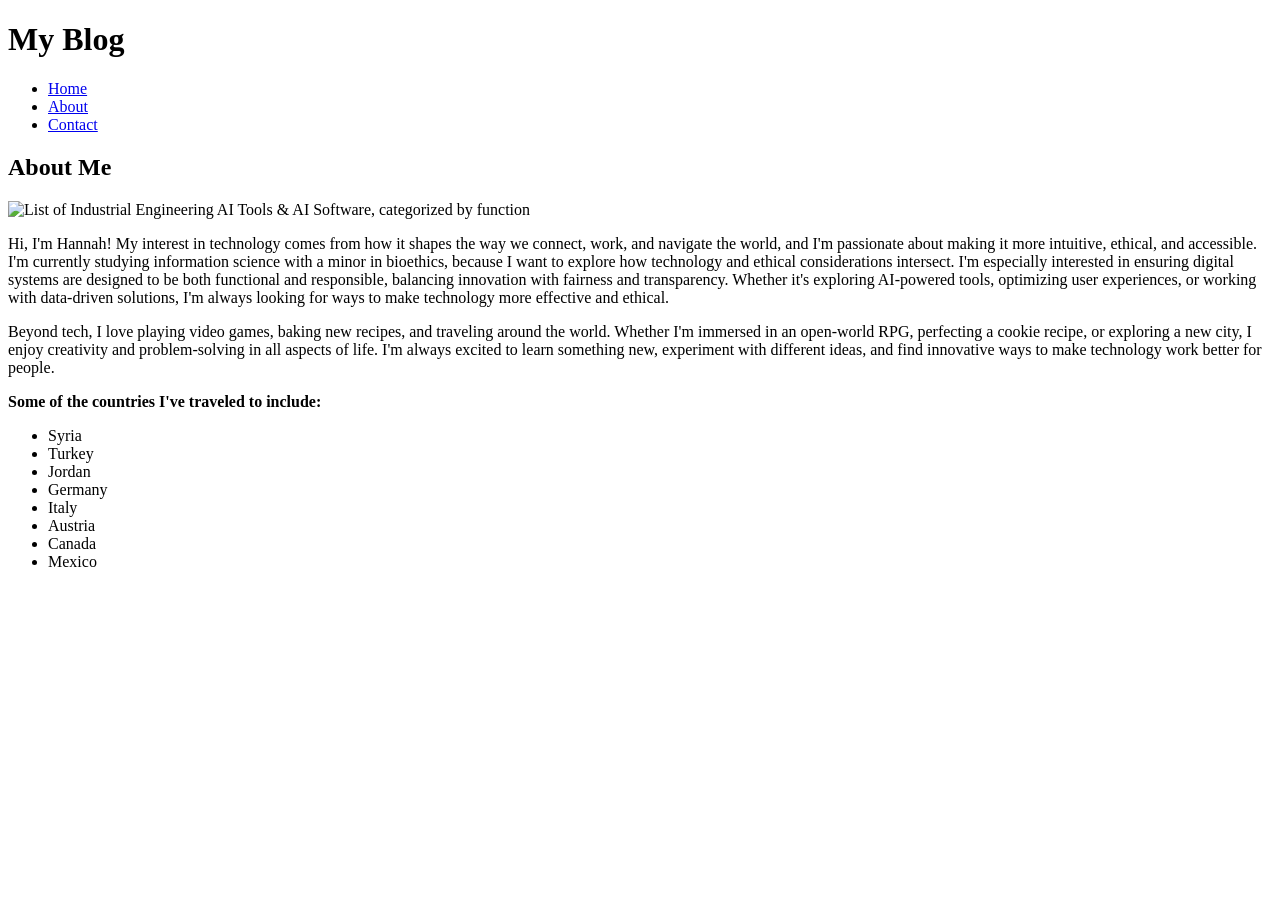
==== about.html @ 4febf381 "BLOG" ====
<!DOCTYPE html>
<html lang="en">
<head>
    <meta charset="UTF-8">
    <meta name="viewport" content="width=device-width, initial-scale=1.0">
    <title>Hannah's Blog</title>
</head>
<body>
    
<header>
  <h1>My Blog</h1>
  <nav>
    <ul>
      <li><a href="index.html">Home</a></li>
      <li><a href="about.html">About</a></li>
      <li><a href="contact.html">Contact</a></li>
    </ul>
  </nav>
</header>

<main>
  <h2>About Me</h2>
  <img src="hannah.png" alt="List of Industrial Engineering AI Tools & AI Software, categorized by function " style="width:300px;height:350px;">

<p>Hi, I'm Hannah! My interest in technology comes from how it shapes the way we connect, work, and navigate the world, and I'm passionate about making it more intuitive, ethical, and accessible. I'm currently studying information science with a minor in bioethics, because I want to explore how technology and ethical considerations intersect. I'm especially interested in ensuring digital systems are designed to be both functional and responsible, balancing innovation with fairness and transparency. Whether it's exploring AI-powered tools, optimizing user experiences, or working with data-driven solutions, I'm always looking for ways to make technology more effective and ethical.</p>
  
<p>Beyond tech, I love playing video games, baking new recipes, and traveling around the world. Whether I'm immersed in an open-world RPG, perfecting a cookie recipe, or exploring a new city, I enjoy creativity and problem-solving in all aspects of life. I'm always excited to learn something new, experiment with different ideas, and find innovative ways to make technology work better for people.</p>

<p><strong>Some of the countries I've traveled to include:</strong></p>
<ul>
    <li>Syria</li>
    <li>Turkey</li>
    <li>Jordan</li>
    <li>Germany</li>
    <li>Italy</li>
    <li>Austria</li>
    <li>Canada</li>
    <li>Mexico</li>
</ul>

</main>

</body>
</html>
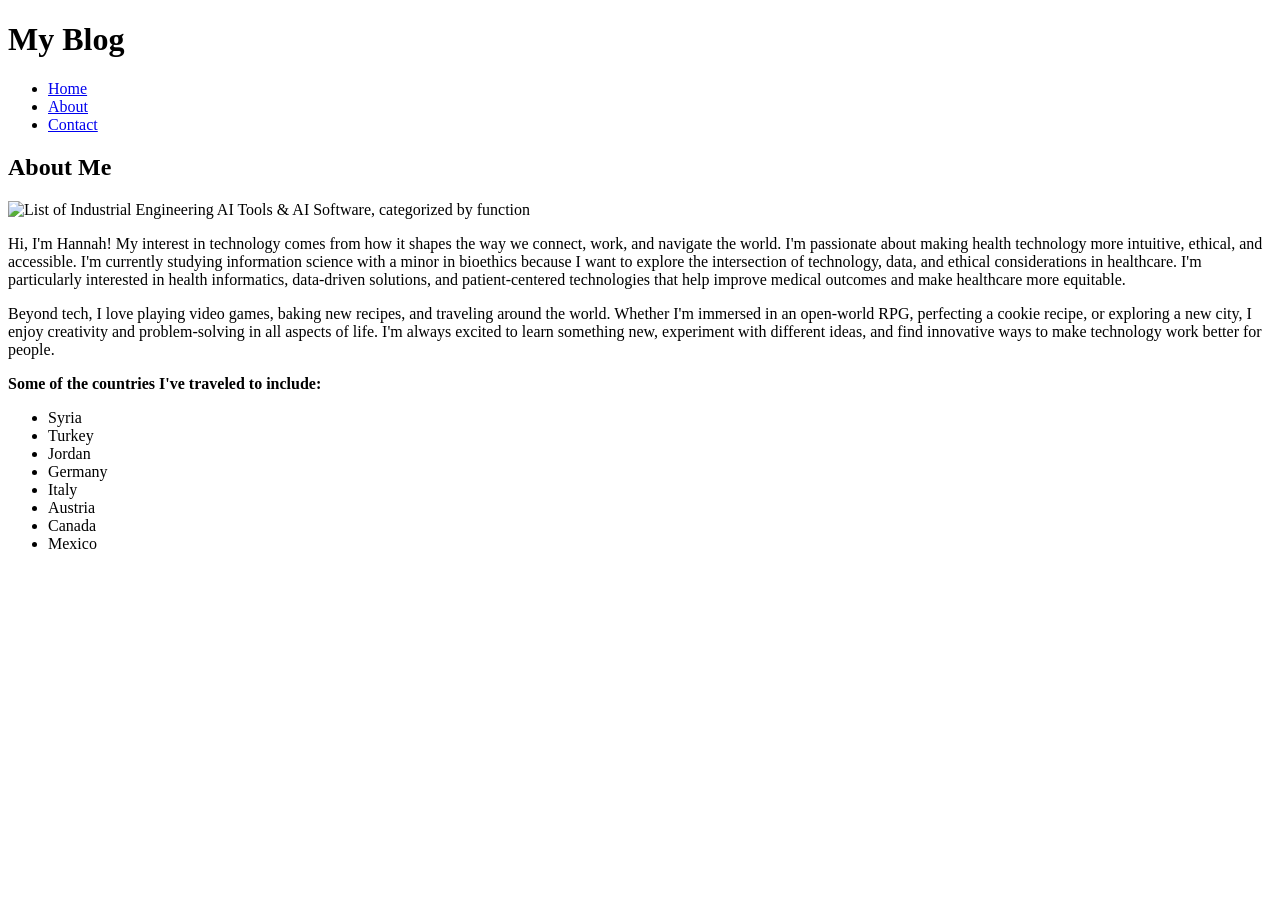
==== commit a7f4fcb7: "final" ====
--- a/about.html
+++ b/about.html
@@ -20,9 +20,9 @@
 
 <main>
   <h2>About Me</h2>
-  <img src="hannah.png" alt="List of Industrial Engineering AI Tools & AI Software, categorized by function " style="width:300px;height:350px;">
+  <img src="ME.png" alt="List of Industrial Engineering AI Tools & AI Software, categorized by function " style="width:300px;height:400px;">
 
-<p>Hi, I'm Hannah! My interest in technology comes from how it shapes the way we connect, work, and navigate the world, and I'm passionate about making it more intuitive, ethical, and accessible. I'm currently studying information science with a minor in bioethics, because I want to explore how technology and ethical considerations intersect. I'm especially interested in ensuring digital systems are designed to be both functional and responsible, balancing innovation with fairness and transparency. Whether it's exploring AI-powered tools, optimizing user experiences, or working with data-driven solutions, I'm always looking for ways to make technology more effective and ethical.</p>
+<p>Hi, I'm Hannah! My interest in technology comes from how it shapes the way we connect, work, and navigate the world. I'm passionate about making health technology more intuitive, ethical, and accessible. I'm currently studying information science with a minor in bioethics because I want to explore the intersection of technology, data, and ethical considerations in healthcare. I'm particularly interested in health informatics, data-driven solutions, and patient-centered technologies that help improve medical outcomes and make healthcare more equitable.</p>
   
 <p>Beyond tech, I love playing video games, baking new recipes, and traveling around the world. Whether I'm immersed in an open-world RPG, perfecting a cookie recipe, or exploring a new city, I enjoy creativity and problem-solving in all aspects of life. I'm always excited to learn something new, experiment with different ideas, and find innovative ways to make technology work better for people.</p>
 
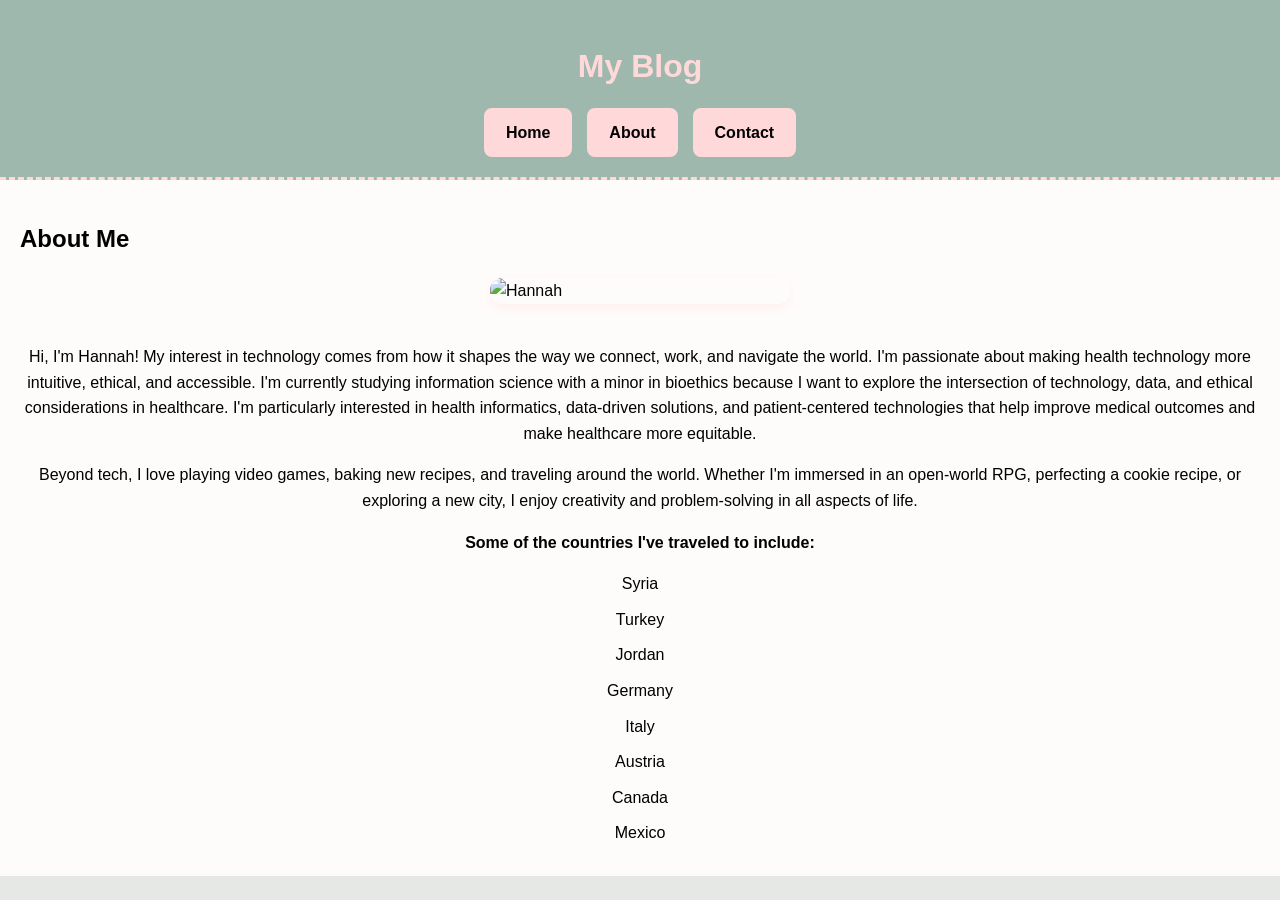
==== commit 0fdd66e0: "css" ====
--- a/about.html
+++ b/about.html
@@ -3,7 +3,9 @@
 <head>
     <meta charset="UTF-8">
     <meta name="viewport" content="width=device-width, initial-scale=1.0">
+    <link rel="stylesheet" href="https://unpkg.com/@picocss/pico@latest/css/pico.min.css">
     <title>Hannah's Blog</title>
+    <link rel="stylesheet" href="style.css">
 </head>
 <body>
     
@@ -18,27 +20,32 @@
   </nav>
 </header>
 
-<main>
+<main id="about-page">
   <h2>About Me</h2>
-  <img src="ME.png" alt="List of Industrial Engineering AI Tools & AI Software, categorized by function " style="width:300px;height:400px;">
 
-<p>Hi, I'm Hannah! My interest in technology comes from how it shapes the way we connect, work, and navigate the world. I'm passionate about making health technology more intuitive, ethical, and accessible. I'm currently studying information science with a minor in bioethics because I want to explore the intersection of technology, data, and ethical considerations in healthcare. I'm particularly interested in health informatics, data-driven solutions, and patient-centered technologies that help improve medical outcomes and make healthcare more equitable.</p>
-  
-<p>Beyond tech, I love playing video games, baking new recipes, and traveling around the world. Whether I'm immersed in an open-world RPG, perfecting a cookie recipe, or exploring a new city, I enjoy creativity and problem-solving in all aspects of life. I'm always excited to learn something new, experiment with different ideas, and find innovative ways to make technology work better for people.</p>
+  <div class="about-container">
+    <img src="ME.png" alt="Hannah" class="about-photo">
 
-<p><strong>Some of the countries I've traveled to include:</strong></p>
-<ul>
-    <li>Syria</li>
-    <li>Turkey</li>
-    <li>Jordan</li>
-    <li>Germany</li>
-    <li>Italy</li>
-    <li>Austria</li>
-    <li>Canada</li>
-    <li>Mexico</li>
-</ul>
+    <div class="about-text">
+      <p>Hi, I'm Hannah! My interest in technology comes from how it shapes the way we connect, work, and navigate the world. I'm passionate about making health technology more intuitive, ethical, and accessible. I'm currently studying information science with a minor in bioethics because I want to explore the intersection of technology, data, and ethical considerations in healthcare. I'm particularly interested in health informatics, data-driven solutions, and patient-centered technologies that help improve medical outcomes and make healthcare more equitable.</p>
 
+      <p>Beyond tech, I love playing video games, baking new recipes, and traveling around the world. Whether I'm immersed in an open-world RPG, perfecting a cookie recipe, or exploring a new city, I enjoy creativity and problem-solving in all aspects of life.</p>
+
+      <p><strong>Some of the countries I've traveled to include:</strong></p>
+      <ul>
+        <li>Syria</li>
+        <li>Turkey</li>
+        <li>Jordan</li>
+        <li>Germany</li>
+        <li>Italy</li>
+        <li>Austria</li>
+        <li>Canada</li>
+        <li>Mexico</li>
+      </ul>
+    </div>
+  </div>
 </main>
+
 
 </body>
 </html>
--- a/style.css
+++ b/style.css
@@ -0,0 +1,227 @@
+/* Global Styles */
+body {
+    font-family: 'Arial', sans-serif;
+    line-height: 1.6;
+    background-color: #e6e8e6;
+    color: #000000;
+    margin: 0;
+    padding: 0;
+}
+
+/* Header */
+header {
+    background-color: #9fb8ad;
+    padding: 20px;
+    text-align: center;
+    display: flex;
+    flex-direction: column;
+    align-items: center;
+    position: sticky;
+    top: 0;
+    z-index: 1000;
+    border-bottom: 3px dashed #ffd9da;
+}
+
+header h1 {
+    color: #ffd9da !important;
+    margin-bottom: 15px;
+    text-shadow: none;
+}
+
+/* Navigation */
+nav ul {
+    list-style: none;
+    padding: 0;
+    margin: 0;
+    display: flex;
+    gap: 15px;
+    justify-content: center;
+}
+
+nav ul li a {
+    display: inline-block;
+    padding: 10px 20px;
+    background-color: #ffd9da;
+    color: #000000;
+    border-radius: 8px;
+    border: 2px solid #ffd9da;
+    text-decoration: none;
+    font-weight: bold;
+    transition: all 0.3s ease;
+}
+
+nav ul li a:hover {
+    background-color: #9fb8ad;
+    color: #ffffff;
+    border-color: #ffd9da;
+    transform: translateY(-3px);
+    box-shadow: 0 4px 8px rgba(0, 0, 0, 0.2);
+}
+
+/* Main Content */
+main {
+    padding: 20px;
+}
+
+h2, h3, h4, h5, h6 {
+    color: #000000 !important;
+}
+
+article, section, .about-content {
+    background-color: #ced0ce;
+    border-radius: 8px;
+    padding: 20px;
+    margin-bottom: 20px;
+    color: #000000 !important;
+}
+
+p, li, span, strong, em {
+    color: #000000 !important;
+}
+
+address {
+    color: #000000 !important;
+}
+
+/* Table */
+table {
+    width: 100%;
+    border-collapse: collapse;
+    margin-top: 20px;
+    background-color: #ffffff;
+    color: #000000 !important;
+    border: 2px solid #000000;
+}
+
+table th, table td {
+    border: 2px solid #000000 !important;
+    padding: 10px;
+    text-align: left;
+    background-color: #ffffff;
+    color: #000000 !important;
+    font-weight: normal;
+}
+
+/* Form */
+form {
+    background-color: #9fb8ad;
+    padding: 20px;
+    border-radius: 8px;
+    margin-top: 20px;
+}
+
+form label,
+form input,
+form select,
+form textarea {
+    color: #000000 !important;
+}
+
+form input,
+form select,
+form textarea {
+    width: 100%;
+    padding: 10px;
+    margin-bottom: 10px;
+    border: 1px solid #3f403f;
+    border-radius: 4px;
+    background-color: #ffffff;
+}
+
+form button,
+form input[type="submit"] {
+    background-color: #ffd9da !important;
+    color: #000000 !important;
+    border: 2px solid #ffd9da !important;
+    padding: 10px 20px;
+    border-radius: 4px;
+    cursor: pointer;
+    font-weight: bold;
+    transition: all 0.3s ease;
+    appearance: none;
+}
+
+form button:hover,
+form input[type="submit"]:hover {
+    background-color: #9fb8ad;
+    color: #ffffff;
+    border-color: #ffd9da;
+    transform: translateY(-3px);
+    box-shadow: 0 4px 8px rgba(0, 0, 0, 0.2);
+}
+
+form button:focus,
+form input[type="submit"]:focus {
+    outline: none;
+    box-shadow: none;
+}
+
+/* Images */
+img {
+    border-radius: 12px;
+    box-shadow: 0 4px 8px rgba(255, 217, 218, 0.3);
+}
+
+#contact-page, #home-page, #about-page {
+    padding: 20px;
+}
+
+#about-page {
+    background-color: #fefcfb;
+}
+
+/* About Page layout */
+.about-container {
+    display: flex;
+    flex-direction: column; /* stacked photo above text */
+    gap: 24px;
+    align-items: center;
+}
+
+.about-photo {
+    max-width: 100%;
+    width: 300px;
+    height: auto;
+    display: block;
+    border-radius: 12px;
+    box-shadow: 0 4px 12px rgba(255,217,218,0.35);
+}
+
+.about-text {
+    text-align: center;
+}
+
+/* Article images */
+.article-photo {
+    width: 300px;
+    height: 200px;
+    object-fit: cover;
+    display: block;
+    margin: 10px auto;
+}
+
+.article-figure figcaption {
+    text-align: center;
+    font-size: 0.85rem;
+    margin-top: 6px;
+    color: #3f403f;
+}
+
+#about-page ul,
+#about-page ul li {
+    list-style: none !important;  /* remove bullets */
+    padding: 0 !important;         /* remove default padding */
+    margin: 0 0 10px 0 !important; /* adjust spacing between items */
+}
+
+/* Multi-column form layout */
+.form-grid {
+  display: flex;
+  gap: 20px;
+  flex-wrap: wrap; /* Stacks on small screens */
+}
+
+.form-grid > div {
+  flex: 1 1 200px; /* Each field takes equal width, min 200px */
+}
+
